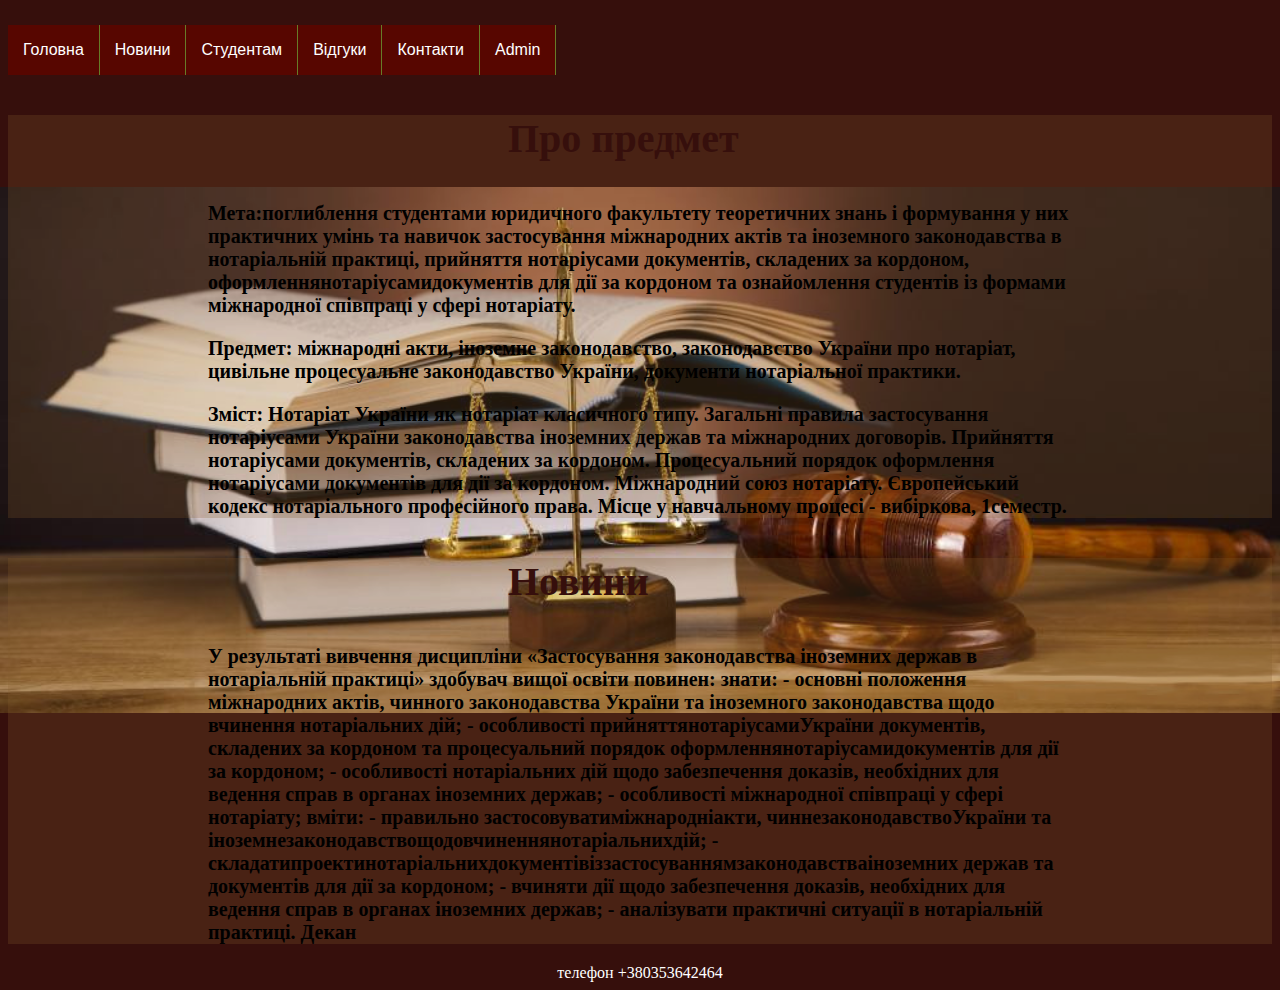
==== index.html @ 67140e25 "first commit" ====
<!DOCTYPE HTML>
<html>
<link href="style.css" rel="stylesheet" type="text/css" >

<body>

	<ul>
	    <li><a href="#">Головна</a></li>
	    <li><a href="#">Новини</a>
	    <li><a href="#">Студентам</a>
	        <ul>
	            <li><a href="#">Програма</a></li>
	            <li><a href="#">Лабораторна</a></li>
	            <li><a href="#">Література</a></li>
	        </ul>
	    </li>  
	    <li><a href="#">Відгуки</a></li>
	    <li><a href="#">Контакти</a></li>
	    <li><a href="#">Admin</a></li>
	</ul>

	<div><p class="p1">Про предмет</p>
		<p>Мета:поглиблення студентами юридичного факультету теоретичних знань і формування у них практичних умінь та навичок застосування міжнародних актів та іноземного законодавства в нотаріальній практиці, прийняття нотаріусами документів, складених за кордоном, оформленнянотаріусамидокументів для дії за кордоном та ознайомлення студентів із формами міжнародної співпраці у сфері
		нотаріату.</p>
		<p>Предмет: міжнародні акти, іноземне законодавство, законодавство України про
		нотаріат, цивільне процесуальне законодавство України, документи нотаріальної
		практики.</p>
		<p>Зміст: Нотаріат України як нотаріат класичного типу. Загальні правила
		застосування нотаріусами України законодавства іноземних держав та міжнародних
		договорів. Прийняття нотаріусами документів, складених за кордоном.
		Процесуальний порядок оформлення нотаріусами документів для дії за кордоном.
		Міжнародний союз нотаріату. Європейський кодекс нотаріального професійного
		права.
		Місце у навчальному процесі - вибіркова, 1семестр.</p>
	</div>

	<div><p class="p1">Новини</p>
		<p>У результаті вивчення дисципліни «Застосування законодавства іноземних
		держав в нотаріальній практиці» здобувач вищої освіти повинен:
		знати:
		- основні положення міжнародних актів, чинного законодавства України та
		іноземного законодавства щодо вчинення нотаріальних дій;
		- особливості прийняттянотаріусамиУкраїни документів, складених за кордоном
		та процесуальний порядок оформленнянотаріусамидокументів для дії за кордоном;
		- особливості нотаріальних дій щодо забезпечення доказів, необхідних для
		ведення справ в органах іноземних держав;
		- особливості міжнародної співпраці у сфері нотаріату;
		вміти:
		- правильно застосовуватиміжнародніакти, чиннезаконодавствоУкраїни та
		іноземнезаконодавствощодовчиненнянотаріальнихдій;
		-
		складатипроектинотаріальнихдокументівіззастосуваннямзаконодавстваіноземних
		держав та документів для дії за кордоном;
		- вчиняти дії щодо забезпечення доказів, необхідних для ведення справ в органах
		іноземних держав;
		- аналізувати практичні ситуації в нотаріальній практиці.
		Декан</p></div>
</body>

<footer><CENTER>телефон +380353642464</CENTER></footer>
</html>
---- style.css ----
body {
  background-image: url(p1.jpg);
  background-repeat: no-repeat;
  background-size: 100%;
  background-attachment: fixed;
  background-position: center;
  background-color: #360f0c;

}

div {

  background-color: rgba(130, 90, 44, 0.25);

}

p{
  margin-left: 200px;
  margin-right: 200px;
  font-size: 20px;
  font-weight: bold;
}

.p1 {
    margin-left: 500px;
  
  font-size: 40px;
  font-weight: bold;
  color: #360f0c;
}


ul {
  list-style: none; 
  margin: 0; 
  padding-left: 0; 
  margin-top:25px; 
  background:#360f0c; 
  height: 50px; 
}
a {
  text-decoration: none; 
  background:#570600; 
  color:#fff; 
  padding:0px 15px; 
  font-family: arial; 
  line-height:50px; 
  display: block; 
  border-right: 1px solid #677B27; 
  -moz-transition: all 0.3s 0.01s ease; 
  -o-transition: all 0.3s 0.01s ease;
  -webkit-transition: all 0.3s 0.01s ease;
}
a:hover {
  background:#D43737;
}
li {
  float:left; 
  position:relative; 
}
     
    
    li > ul {
        position:absolute;
        top:25px;
        display:none;   
    }
     
    
    li:hover > ul {
        display:block; 
        width:250px;        
    }
   li:hover > ul > li {
        float:none; 
    }

  footer{
    color: white;
    background-color: #360f0c;

  }
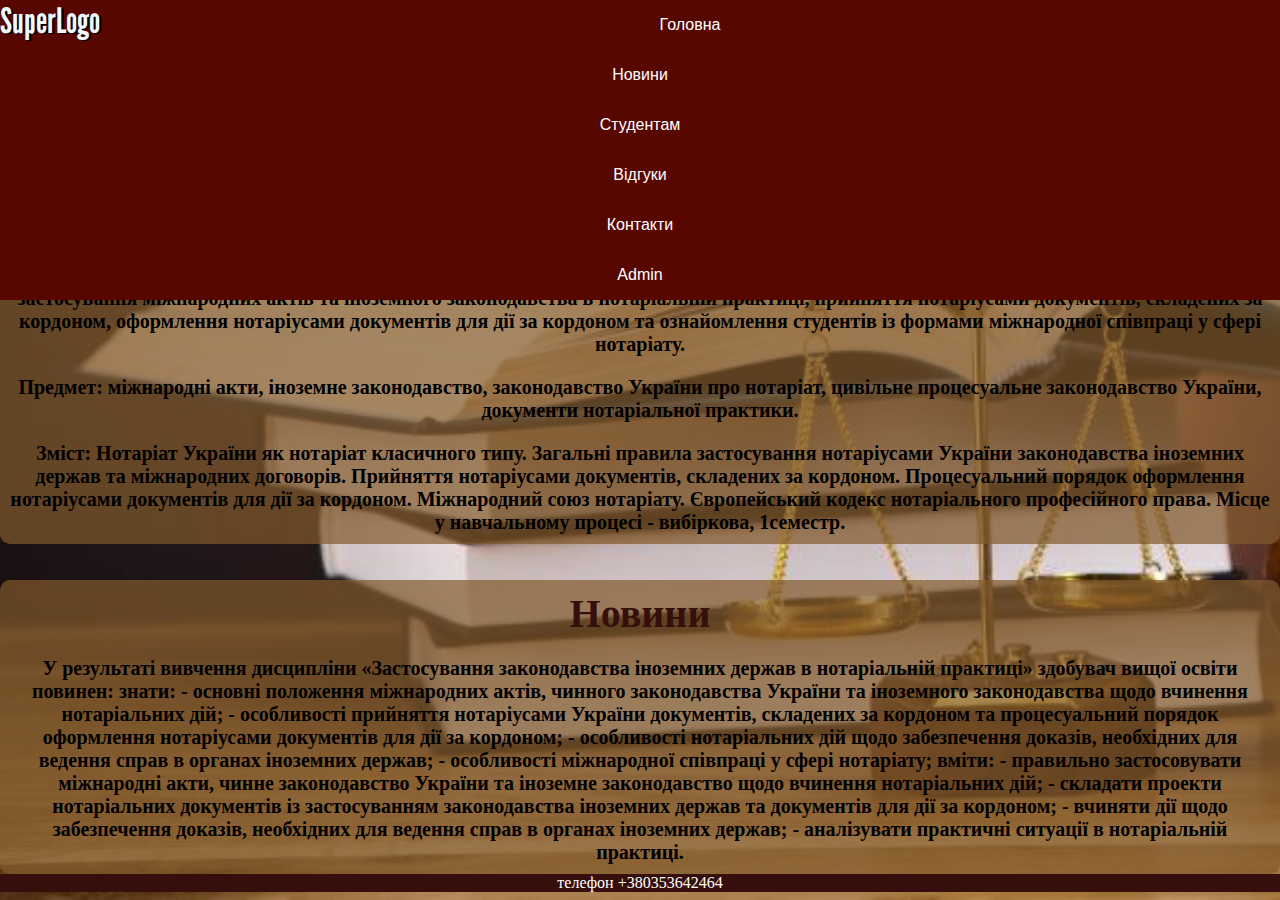
==== commit 7e3edbe0: "Add files via upload" ====
--- a/index.html
+++ b/index.html
@@ -1,61 +1,98 @@
-<!DOCTYPE HTML>
-<html>
-<link href="style.css" rel="stylesheet" type="text/css" >
-
-<body>
-
-	<ul>
-	    <li><a href="#">Головна</a></li>
-	    <li><a href="#">Новини</a>
-	    <li><a href="#">Студентам</a>
-	        <ul>
-	            <li><a href="#">Програма</a></li>
-	            <li><a href="#">Лабораторна</a></li>
-	            <li><a href="#">Література</a></li>
-	        </ul>
-	    </li>  
-	    <li><a href="#">Відгуки</a></li>
-	    <li><a href="#">Контакти</a></li>
-	    <li><a href="#">Admin</a></li>
-	</ul>
-
-	<div><p class="p1">Про предмет</p>
-		<p>Мета:поглиблення студентами юридичного факультету теоретичних знань і формування у них практичних умінь та навичок застосування міжнародних актів та іноземного законодавства в нотаріальній практиці, прийняття нотаріусами документів, складених за кордоном, оформленнянотаріусамидокументів для дії за кордоном та ознайомлення студентів із формами міжнародної співпраці у сфері
-		нотаріату.</p>
-		<p>Предмет: міжнародні акти, іноземне законодавство, законодавство України про
-		нотаріат, цивільне процесуальне законодавство України, документи нотаріальної
-		практики.</p>
-		<p>Зміст: Нотаріат України як нотаріат класичного типу. Загальні правила
-		застосування нотаріусами України законодавства іноземних держав та міжнародних
-		договорів. Прийняття нотаріусами документів, складених за кордоном.
-		Процесуальний порядок оформлення нотаріусами документів для дії за кордоном.
-		Міжнародний союз нотаріату. Європейський кодекс нотаріального професійного
-		права.
-		Місце у навчальному процесі - вибіркова, 1семестр.</p>
-	</div>
-
-	<div><p class="p1">Новини</p>
-		<p>У результаті вивчення дисципліни «Застосування законодавства іноземних
-		держав в нотаріальній практиці» здобувач вищої освіти повинен:
-		знати:
-		- основні положення міжнародних актів, чинного законодавства України та
-		іноземного законодавства щодо вчинення нотаріальних дій;
-		- особливості прийняттянотаріусамиУкраїни документів, складених за кордоном
-		та процесуальний порядок оформленнянотаріусамидокументів для дії за кордоном;
-		- особливості нотаріальних дій щодо забезпечення доказів, необхідних для
-		ведення справ в органах іноземних держав;
-		- особливості міжнародної співпраці у сфері нотаріату;
-		вміти:
-		- правильно застосовуватиміжнародніакти, чиннезаконодавствоУкраїни та
-		іноземнезаконодавствощодовчиненнянотаріальнихдій;
-		-
-		складатипроектинотаріальнихдокументівіззастосуваннямзаконодавстваіноземних
-		держав та документів для дії за кордоном;
-		- вчиняти дії щодо забезпечення доказів, необхідних для ведення справ в органах
-		іноземних держав;
-		- аналізувати практичні ситуації в нотаріальній практиці.
-		Декан</p></div>
-</body>
-
-<footer><CENTER>телефон +380353642464</CENTER></footer>
+<!DOCTYPE HTML>
+<html>
+  <script src="bootstrap-3.3.7-dist/jq/jquery-3.2.1.min.js"></script>
+    <link rel="stylesheet" href="bootstrap-3.3.7-dist/css/bootstrap.min.css">
+    <link rel="stylesheet" href="bootstrap-3.3.7-dist/css/bootstrap-theme.min.css">
+    <script src="bootstrap-3.3.7-dist/js/bootstrap.min.js"></script>
+    <meta name="viewport" content="width=device-width, initial-scale=1.0">
+    <link href="style.css" rel="stylesheet" type="text/css" >
+<body class="container-fluid con" >
+	<div class="header row">
+		<div class="logo col-lg-4 col-md-4 col-sm-2 col-xs-9">
+			<div class="logotext">SuperLogo</div>
+		</div>
+		<ul class="col-lg-8 col-md-8 col-sm-10 hidden-xs row" id="ul">
+			<li class="grow col-lg-2 col-md-2 col-sm-2 col-xs-0"><a href="index.html">Головна</a></li>
+			<li class="grow col-lg-2 col-md-2 col-sm-2 col-xs-0"><a href="news.html">Новини</a>
+			<li class="grow col-lg-2 col-md-2 col-sm-2 col-xs-0"><a href="#">Студентам</a>
+				<ul class="row">
+					<li class="col-lg-12 col-md-12 col-sm-12"><a href="#">Програма</a></li>
+					<li class="col-lg-12 col-md-12 col-sm-12" ><a href="#">Лабораторна</a></li>
+					<li class="col-lg-12 col-md-12 col-sm-12"><a href="#">Література</a></li>
+				</ul>
+			</li>  
+			<li class="grow col-lg-2 col-md-2 col-sm-2 col-xs-0"><a href="#">Відгуки</a></li>
+			<li class="grow col-lg-2 col-md-2 col-sm-2 col-xs-0"><a href="#">Контакти</a></li>
+			<li class="grow col-lg-2 col-md-2 col-sm-2 col-xs-0"><a href="#">Admin</a></li>
+		</ul>
+		<div class="minimenu hidden-lg hidden-md hidden-sm col-xs-3">
+		
+			<div class="img"></div>
+			
+			<ul class="col-xs-12 row" id="ul2">
+				<li class="grow col-xs-12"><a href="index.html">Головна</a></li>
+				<li class="grow col-xs-12"><a href="news.html">Новини</a>
+				<li class="grow col-xs-12"><a href="#">Студентам</a>
+					<ul class="row">
+						<li class="col-xs-10 center"><a href="#">Програма</a></li>
+						<li class="col-xs-10 center"><a href="#">Лабораторна</a></li>
+						<li class="col-xs-10 center"><a href="#">Література</a></li>
+					</ul>
+				</li>  
+				<li class="grow col-xs-12"><a href="#">Відгуки</a></li>
+				<li class="grow col-xs-12"><a href="#">Контакти</a></li>
+				<li class="grow col-xs-12"><a href="#">Admin</a></li>
+			</ul>
+		</div>
+		<div class="clearfix"></div>
+	</div>
+	<br>
+	<br>
+	<div class="block">
+		Вітаємо на нашому сайті!
+	</div>
+	<br>
+	<br>
+	<div class="row content">
+	<div class="standart col-lg-12 col-md-12 col-sm-12 col-xs-12"><p class="p1">Про предмет</p>
+		<p>Мета:поглиблення студентами юридичного факультету теоретичних знань і формування у них практичних умінь та навичок застосування міжнародних актів та іноземного законодавства в нотаріальній практиці, прийняття нотаріусами документів, складених за кордоном, оформлення нотаріусами документів для дії за кордоном та ознайомлення студентів із формами міжнародної співпраці у сфері
+		нотаріату.</p>
+		<p>Предмет: міжнародні акти, іноземне законодавство, законодавство України про
+		нотаріат, цивільне процесуальне законодавство України, документи нотаріальної
+		практики.</p>
+		<p>Зміст: Нотаріат України як нотаріат класичного типу. Загальні правила
+		застосування нотаріусами України законодавства іноземних держав та міжнародних
+		договорів. Прийняття нотаріусами документів, складених за кордоном.
+		Процесуальний порядок оформлення нотаріусами документів для дії за кордоном.
+		Міжнародний союз нотаріату. Європейський кодекс нотаріального професійного
+		права.
+		Місце у навчальному процесі - вибіркова, 1семестр.</p>
+	</div>
+	<div class="clearfix"></div>
+	<br>
+	<br>
+	<div class="standart col-lg-12 col-md-12 col-sm-12 col-xs-12" ><p class="p1">Новини</p>
+		<p>У результаті вивчення дисципліни «Застосування законодавства іноземних
+		держав в нотаріальній практиці» здобувач вищої освіти повинен:
+		знати:
+		- основні положення міжнародних актів, чинного законодавства України та
+		іноземного законодавства щодо вчинення нотаріальних дій;
+		- особливості прийняття нотаріусами України документів, складених за кордоном
+		та процесуальний порядок оформлення нотаріусами документів для дії за кордоном;
+		- особливості нотаріальних дій щодо забезпечення доказів, необхідних для
+		ведення справ в органах іноземних держав;
+		- особливості міжнародної співпраці у сфері нотаріату;
+		вміти:
+		- правильно застосовувати міжнародні акти, чинне законодавство України та
+		іноземне законодавство щодо вчинення нотаріальних дій;
+		-
+		складати проекти нотаріальних документів із застосуванням законодавства іноземних
+		держав та документів для дії за кордоном;
+		- вчиняти дії щодо забезпечення доказів, необхідних для ведення справ в органах
+		іноземних держав;
+		- аналізувати практичні ситуації в нотаріальній практиці.</p></div>
+		</div>
+</body>
+
+<footer><CENTER>телефон +380353642464</CENTER></footer>
 </html>--- a/style.css
+++ b/style.css
@@ -1,82 +1,222 @@
-body {
-  background-image: url(p1.jpg);
-  background-repeat: no-repeat;
-  background-size: 100%;
-  background-attachment: fixed;
-  background-position: center;
-  background-color: #360f0c;
-
-}
-
-div {
-
-  background-color: rgba(130, 90, 44, 0.25);
-
-}
-
-p{
-  margin-left: 200px;
-  margin-right: 200px;
-  font-size: 20px;
-  font-weight: bold;
-}
-
-.p1 {
-    margin-left: 500px;
-  
-  font-size: 40px;
-  font-weight: bold;
-  color: #360f0c;
-}
-
-
-ul {
-  list-style: none; 
-  margin: 0; 
-  padding-left: 0; 
-  margin-top:25px; 
-  background:#360f0c; 
-  height: 50px; 
-}
-a {
-  text-decoration: none; 
-  background:#570600; 
-  color:#fff; 
-  padding:0px 15px; 
-  font-family: arial; 
-  line-height:50px; 
-  display: block; 
-  border-right: 1px solid #677B27; 
-  -moz-transition: all 0.3s 0.01s ease; 
-  -o-transition: all 0.3s 0.01s ease;
-  -webkit-transition: all 0.3s 0.01s ease;
-}
-a:hover {
-  background:#D43737;
-}
-li {
-  float:left; 
-  position:relative; 
-}
-     
-    
-    li > ul {
-        position:absolute;
-        top:25px;
-        display:none;   
-    }
-     
-    
-    li:hover > ul {
-        display:block; 
-        width:250px;        
-    }
-   li:hover > ul > li {
-        float:none; 
-    }
-
-  footer{
-    color: white;
-    background-color: #360f0c;
-
-  }+*{
+	padding: 0; 
+	margin: 0; 
+}
+@font-face {
+    font-family: League Gothic;
+    src: url(font/LeagueGothic-Regular.otf);
+}
+@font-face {
+    font-family: Open Sans Light;
+    src: url(font/OpenSansLight.ttf);
+}
+
+
+body {
+  background-image: url(p1.jpg);
+
+
+	background-size: cover;
+	background-repeat: no-repeat;
+	background-attachment: fixed;
+}
+
+.header{
+	height: 50px;
+	width: 100%;
+	background: #360F0C;
+	position: fixed;
+	top: 0;
+	z-index: 1000;
+}
+
+.standart { 	
+	background-color: rgba(130, 90, 44, 0.7);
+	border-radius: 10px;
+	color: black;
+
+}
+/*//block which moves*/
+.block{
+	background: rgba(130, 90, 44, 0.7);
+	width: 100%;
+	animation-name: move;
+	animation-duration: 2s;
+	height: 75px;
+	margin-left: 0;
+	border-radius: 10px;
+	font-size: 50px;
+	text-align: center;
+	margin-top: 40px;
+	color: black;
+}
+
+/*animation of block which moves */
+@keyframes move{
+	0%{
+		margin-left: -100%;
+	}
+	100%{
+		margin-left: 0;
+	}
+}
+/*block with pic in news*/
+.gal{
+	background: url(books.jpg);
+	background-size: cover;
+	background-position: bottom;
+	width: 100%;
+	height: 175px;
+	border-radius: 10px;
+	margin-top: 40px;
+}
+
+p{
+	text-align: center;
+  font-size: 20px;
+  font-weight: bold;
+	padding: 10px;
+}
+
+.p1 {
+/*    margin-left: 500px;*/
+  text-align: center;
+  font-size: 40px;
+  font-weight: bold;
+  color: #360f0c;
+}
+
+.clearfix{
+	clear: both;
+}
+
+.logo{
+	float: left;
+	height: 50px;
+	font-family: League Gothic;
+	font-size: 35px;
+	color:aliceblue;
+	text-shadow: 2px 1px 0px rgba(0, 0, 0, 1);
+}
+.logotext{
+	animation-name: logo;
+	animation-duration: 2s;
+}
+/*//animation for logo*/
+@keyframes logo{
+	0%{
+		margin-top: -100px;
+	}
+	100%{
+		margin-top: 0;
+	}
+}
+.minimenu .img{
+	float: right;
+	background: url(ham.png);
+	height: 50px;
+	width: 50px;
+	background-size: cover;
+	background-repeat: no-repeat;
+	
+}
+.minimenu:hover #ul2{
+	display: block;
+}
+
+/*// menu*/
+#ul, #ul2 {
+  	list-style: none; 
+	padding: 0;
+	margin: 0;
+  	background:#360f0c; 
+  	height: 50px; 
+	
+}
+#ul2{
+	margin-right: -20px;
+	display: none
+}
+#ul2 ul{
+	list-style: none;
+}
+#ul2 ul li a{
+	  line-height:20px; 
+	position: relative;
+	right: -14px;
+}
+#ul ul{
+	list-style: none;
+}
+ul li a {
+
+  text-decoration: none; 
+  background:#570600; 
+  color:#fff; 
+  font-family: arial; 
+  line-height:50px; 
+  display: block; 
+  -moz-transition: all 0.3s 0.01s ease; 
+  -o-transition: all 0.3s 0.01s ease;
+  -webkit-transition: all 0.3s 0.01s ease;
+}
+
+/*
+tag = 1
+.class = 10
+#id = 100
+*/
+
+#ul li, #ul2 li{
+	margin: 0;
+	padding: 0;
+}
+ul li a{
+	color: white;
+	text-decoration: none;
+}
+ul li a:hover {
+	text-decoration: none;
+	color: white;
+  background:#D43737;
+}
+li {
+	text-align: center;
+
+}
+     
+    
+    li > ul {
+        display:none;   
+    }
+     
+    
+    li:hover > ul {
+        display:block; 
+        
+    }
+   li:hover > ul > li {
+        float:none; 
+    }
+
+
+  footer{
+    color: white;
+    background-color: #360f0c;
+
+  }
+/*increase text while hovering*/
+  .grow:hover {
+	  font-size: 1.2em;
+	  
+}
+/*adaptability*/
+@media screen and (max-width:700px){
+	.block{
+		font-size: 30px;
+		height: 40px;
+	}
+	p{
+		font-size: 15px;
+	}
+}
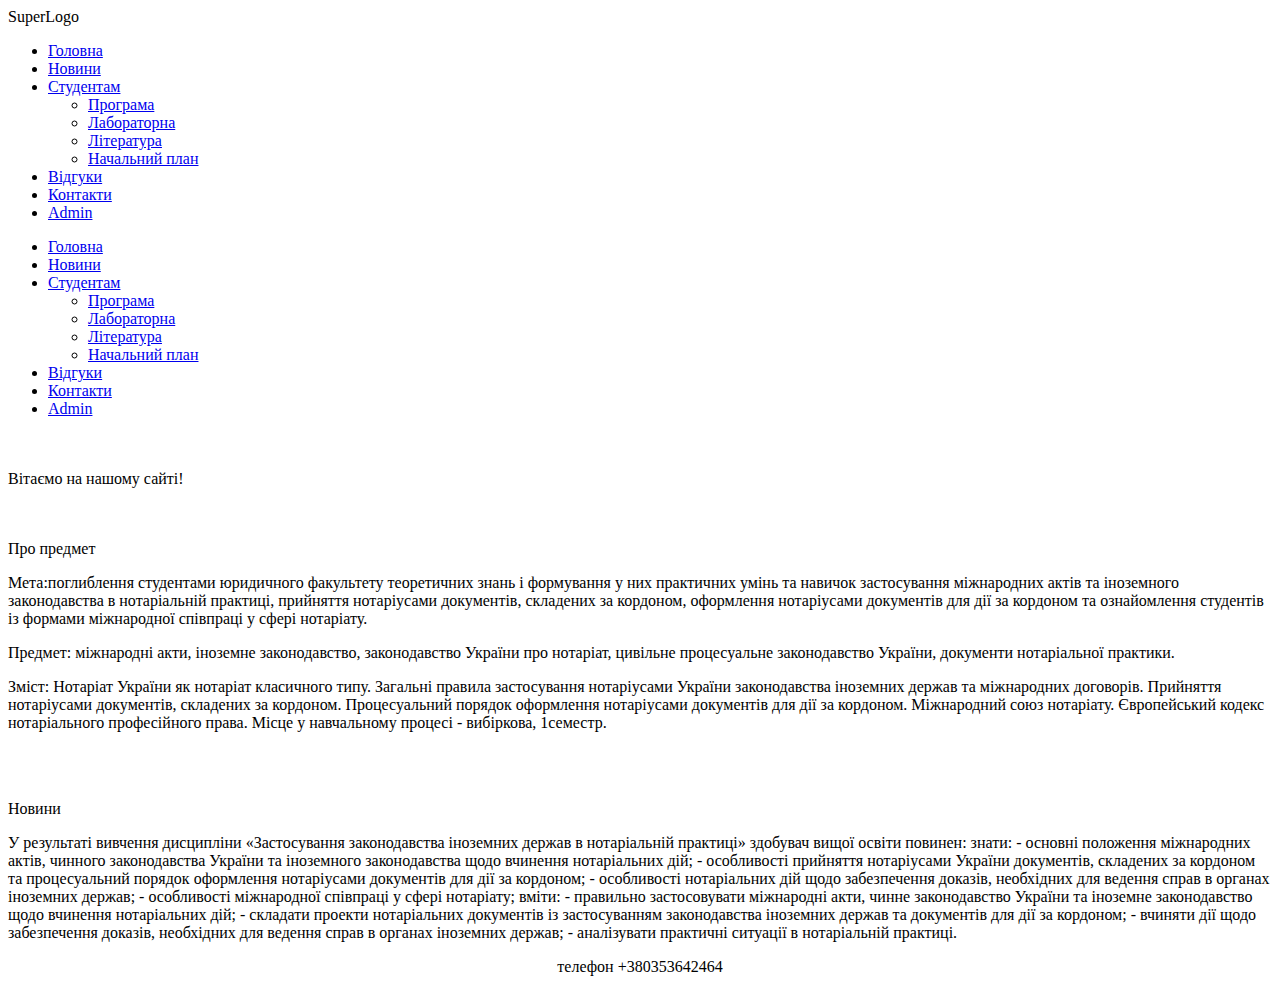
==== commit c767fcad: "Add files via upload" ====
--- a/index.html
+++ b/index.html
@@ -1,12 +1,16 @@
 <!DOCTYPE HTML>
-<html>
-  <script src="bootstrap-3.3.7-dist/jq/jquery-3.2.1.min.js"></script>
-    <link rel="stylesheet" href="bootstrap-3.3.7-dist/css/bootstrap.min.css">
-    <link rel="stylesheet" href="bootstrap-3.3.7-dist/css/bootstrap-theme.min.css">
-    <script src="bootstrap-3.3.7-dist/js/bootstrap.min.js"></script>
-    <meta name="viewport" content="width=device-width, initial-scale=1.0">
-    <link href="style.css" rel="stylesheet" type="text/css" >
-<body class="container-fluid con" >
+<html manifest="all.cache" ng-app="app">
+	<head>
+		<script src="bootstrap-3.3.7-dist/jq/jquery-3.2.1.min.js"></script>
+		<link rel="stylesheet" href="bootstrap-3.3.7-dist/css/bootstrap.min.css">
+		<link rel="stylesheet" href="bootstrap-3.3.7-dist/css/bootstrap-theme.min.css">
+		<script src="bootstrap-3.3.7-dist/js/bootstrap.min.js"></script>
+		<meta name="viewport" content="width=device-width, initial-scale=1.0">
+		<link href="css/style.css" rel="stylesheet" type="text/css" >
+  		<script src="js/angular.min.js"></script>
+   		<script src="js/my.js"></script>
+    </head>
+<body class="container-fluid con">
 	<div class="header row">
 		<div class="logo col-lg-4 col-md-4 col-sm-2 col-xs-9">
 			<div class="logotext">SuperLogo</div>
@@ -17,13 +21,14 @@
 			<li class="grow col-lg-2 col-md-2 col-sm-2 col-xs-0"><a href="#">Студентам</a>
 				<ul class="row">
 					<li class="col-lg-12 col-md-12 col-sm-12"><a href="#">Програма</a></li>
-					<li class="col-lg-12 col-md-12 col-sm-12" ><a href="#">Лабораторна</a></li>
+					<li class="col-lg-12 col-md-12 col-sm-12" ><a href="lab.html">Лабораторна</a></li>
 					<li class="col-lg-12 col-md-12 col-sm-12"><a href="#">Література</a></li>
+					<li class="col-lg-12 col-md-12 col-sm-12"><a href="curriculum.html">Начальний план</a></li>
 				</ul>
 			</li>  
-			<li class="grow col-lg-2 col-md-2 col-sm-2 col-xs-0"><a href="#">Відгуки</a></li>
-			<li class="grow col-lg-2 col-md-2 col-sm-2 col-xs-0"><a href="#">Контакти</a></li>
-			<li class="grow col-lg-2 col-md-2 col-sm-2 col-xs-0"><a href="#">Admin</a></li>
+			<li class="grow col-lg-2 col-md-2 col-sm-2 col-xs-0"><a href="reviews.html">Відгуки</a></li>
+			<li class="grow col-lg-2 col-md-2 col-sm-2 col-xs-0"><a href="contacts.html">Контакти</a></li>
+			<li class="grow col-lg-2 col-md-2 col-sm-2 col-xs-0"><a href="admin.html">Admin</a></li>
 		</ul>
 		<div class="minimenu hidden-lg hidden-md hidden-sm col-xs-3">
 		
@@ -35,13 +40,14 @@
 				<li class="grow col-xs-12"><a href="#">Студентам</a>
 					<ul class="row">
 						<li class="col-xs-10 center"><a href="#">Програма</a></li>
-						<li class="col-xs-10 center"><a href="#">Лабораторна</a></li>
+						<li class="col-xs-10 center"><a href="lab.html">Лабораторна</a></li>
 						<li class="col-xs-10 center"><a href="#">Література</a></li>
+						<li class="col-xs-10 center"><a href="curriculum.html">Начальний план</a></li>
 					</ul>
 				</li>  
-				<li class="grow col-xs-12"><a href="#">Відгуки</a></li>
-				<li class="grow col-xs-12"><a href="#">Контакти</a></li>
-				<li class="grow col-xs-12"><a href="#">Admin</a></li>
+				<li class="grow col-xs-12"><a href="reviews.html">Відгуки</a></li>
+				<li class="grow col-xs-12"><a href="contacts.html">Контакти</a></li>
+				<li class="grow col-xs-12"><a href="admin.html">Admin</a></li>
 			</ul>
 		</div>
 		<div class="clearfix"></div>
